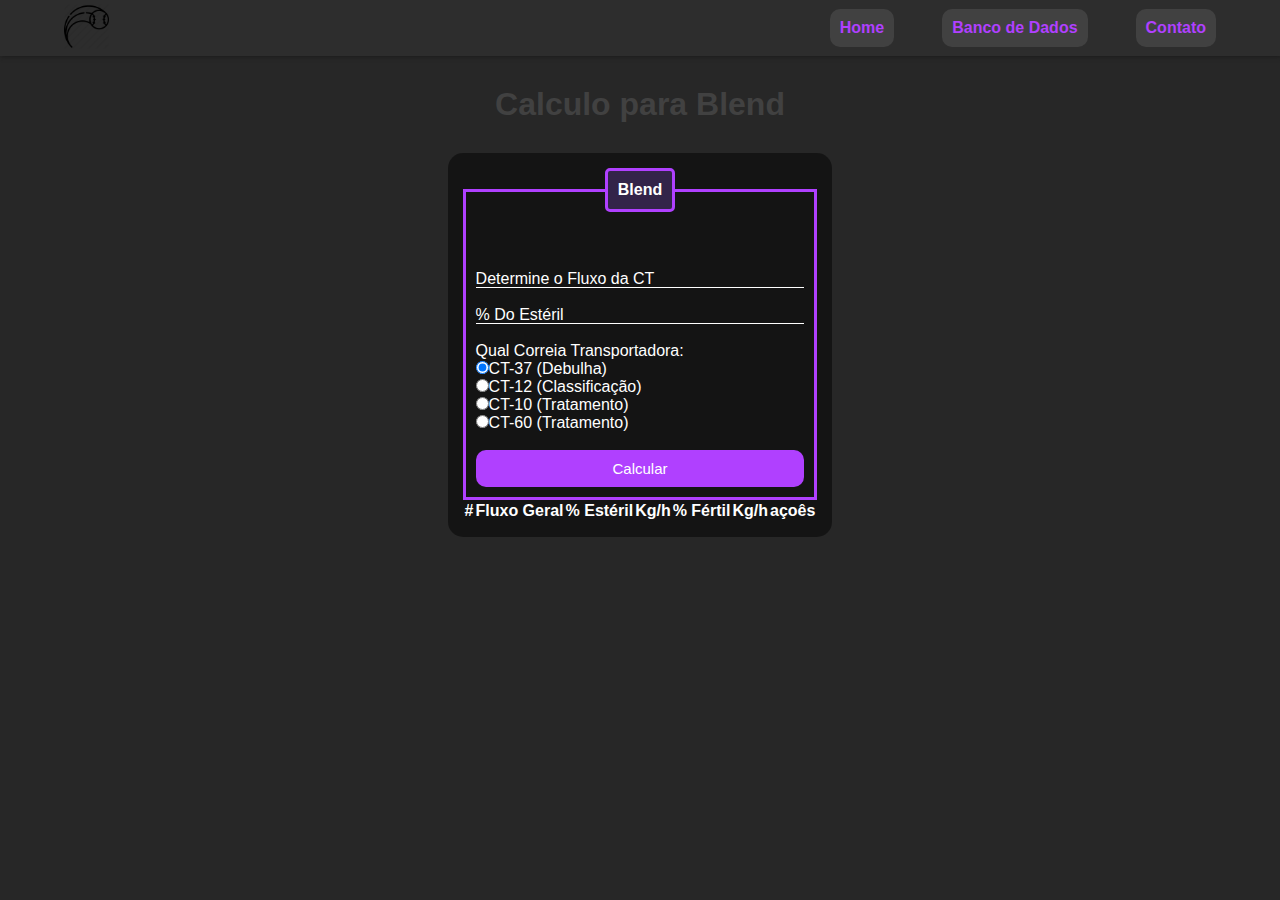
==== index.html @ 3f251aff "att" ====
<!DOCTYPE html>
<html lang="pt-br">
<head>
    <meta charset="UTF-8">
    <meta http-equiv="X-UA-Compatible" content="IE=edge">
    <meta name="viewport" content="width=device-width, initial-scale=1.0">
    <title>Tela de Apresentação</title>
    <link rel="shortcut icon" href="icone/icons8-fábrica-16.ico" type="image/x-icon">
    <link href="https://cdn.jsdelivr.net/npm/bootstrap@5.3.0-alpha1/dist/css/bootstrap.min.css" rel="stylesheet" integrity="sha384-GLhlTQ8iRABdZLl6O3oVMWSktQOp6b7In1Zl3/Jr59b6EGGoI1aFkw7cmDA6j6gD" crossorigin="anonymous"> 
    <link rel="stylesheet" href="style.css">
</head>

<body>
    <div class="header" id="header">
        <button onclick="abrirlateral()" class="btn_icon_header">
            <svg xmlns="http://www.w3.org/2000/svg" width="20" height="20"          fill="currentColor" class="bi bi-list" viewBox="0 0 16 16">
                <path fill-rule="evenodd" d="M2.5 12a.5.5 0 0 1 .5-.5h10a.5.5 0 0 1 0 1H3a.5.5 0 0 1-.5-.5zm0-4a.5.5 0 0 1 .5-.5h10a.5.5 0 0 1 0 1H3a.5.5 0 0 1-.5-.5zm0-4a.5.5 0 0 1 .5-.5h10a.5.5 0 0 1 0 1H3a.5.5 0 0 1-.5-.5z"/>
            </svg>
        </button>
        <div class="logo_header">
            <img src="imagens/logo.png" class="img_logo_header" alt="logo-de-barra-de-pesquisa">
        </div>
        <div class="nagivation_header" id="nagivation_header">
            <button onclick="abrirlateral()" class="btn_icon_header">
                <svg xmlns="http://www.w3.org/2000/svg" width="20" height="20" fill="currentColor" class="bi bi-x" viewBox="0 0 16 16">
                    <path d="M4.646 4.646a.5.5 0 0 1 .708 0L8 7.293l2.646-2.647a.5.5 0 0 1 .708.708L8.707 8l2.647 2.646a.5.5 0 0 1-.708.708L8 8.707l-2.646 2.647a.5.5 0 0 1-.708-.708L7.293 8 4.646 5.354a.5.5 0 0 1 0-.708z"/>
                  </svg>
            </button>
            <a href="index.html" class="active">Home</a>
            <a href="#" class="active">Banco de Dados</a>
            <a href="#" class="active">Contato</a>
        </div>
    </div>
    <div class="titulo" tabindex="0" onclick="closeSidebar()">
        <h1>
            Calculo para Blend
        </h1>
    </div>
    <div class="grid">
        <div class="box" id="box" tabindex="0" onclick="closeSidebar()">
            <form action="index.html" method="POST">
                <fieldset>
                    <legend><b>Blend</b></legend>
                    <br>
                    <div class="inputBox">
                        <input type="text" name="FluxoCT" id="FluxoCT" class="inputEntrada" required>
                        <label for="FluxoCT" class="labelInput">Determine o Fluxo da CT</label>
                    </div>
                    <br>
                    <div class="inputBox">
                        <input type="text" name="Porcent_Esteril" id="Porcent_Esteril" class="inputEntrada" required>
                        <label for="Porcent_Esteril" class="labelInput">% Do Estéril</label>
                    </div>
                    <br>
                    <div class="inputBox">
                        <p>Qual Correia Transportadora:</p>
                        <input type="radio"  name="porcentagem" value="15" checked required><label for="70">CT-37 (Debulha)</label>
                        <br>
                        <input type="radio"  name="porcentagem" value="8" required><label for="30">CT-12 (Classificação)</label>
                        <br>
                        <input type="radio"  name="porcentagem" value="8" required><label for="30">CT-10 (Tratamento)</label>
                        <br>
                        <input type="radio"  name="porcentagem" value="8" required><label for="30">CT-60 (Tratamento)</label>
                    </div>
                    <br>
                    <div>
                        <button id="submit" type="button" onclick="produto.calcular()">Calcular</button>
                    </div> 
                </fieldset> 
                <div>
                    <table class="table">
                        <thead class="barra_titulo">
                            <tr>
                                <th class="center">#</th>
                                <th class="center">Fluxo Geral</th>
                                <th class="center">% Estéril</th>
                                <th class="center">Kg/h</th>
                                <th class="center">% Fértil</th>
                                <th class="center">Kg/h</th> 
                                <th class="center">açoês</th>
                                
                            </tr>
                        </thead>
                        <tbody id="tbody">
                        
                        </tbody>
                    </table>
                </div>          
            </form>
        </div>
    </div>
    
</body>
<script>
    
    var header = document.getElementById('header');
    var navigationHeader = document.getElementById('nagivation_header');
    var content = document.getElementById('content');
    var box = document.getElementById('box');
    var showSidebar = false;

    function abrirlateral()
    {
        showSidebar = !showSidebar
        if(showSidebar){
            navigationHeader.style.marginLeft = '-10vw';
            navigationHeader.style.animationName = 'showSidebar';
            box.style.filter = 'blur(2px)';
        }else{
            navigationHeader.style.marginLeft = '-100vw';
            navigationHeader.style.animationName = '';
            box.style.filter = '';
        }
    }
    function closeSidebar()
    {
        if(showSidebar){
            abrirlateral();
        }
    }

    window.addEventListener('resize', function(event){
        if(window.innerWidth > 768 && showSidebar){
            abrirlateral();
        }
    })

class Produto{

    constructor()
    {
        this.id = 1;
        this.arrayProdutos = [];
    }

    calcular()
    {
        let produto = this.lerDados();

        if(this.validaCampos(produto))
        {
            this.adicionar(produto);
        }
        this.listarTabela();
        this.limpar();
    }

    listarTabela()
    {
        let tbody = document.getElementById('tbody');
        tbody.innerText = '';

        for(let i = 0; i < this.arrayProdutos.length; i++ )
        {
            let tr = tbody.insertRow();

            let td_id = tr.insertCell();
            let td_FluxoCT = tr.insertCell();
            let td_Porcent_Esteril = tr.insertCell();
            let td_result_esteril = tr.insertCell();
            let td_result_porcent = tr.insertCell();
            let td_result_fertil = tr.insertCell();
            let td_acoes = tr.insertCell();
            

            td_id.innerText = this.arrayProdutos[i].id;
            td_FluxoCT.innerText = this.arrayProdutos[i].FluxoCT;
            td_Porcent_Esteril.innerText = this.arrayProdutos[i].Porcent_Esteril +"%";
            td_result_esteril.innerText = this.arrayProdutos[i].result_esteril;
            td_result_porcent.innerText = this.arrayProdutos[i].result_porcent +"%";
            td_result_fertil.innerText = this.arrayProdutos[i].result_fertil;

            td_id.classList.add('center');

            let imgDelete = document.createElement('img');
            imgDelete.src = 'imagens/delete.svg';
            imgDelete.setAttribute('onclick', "produto.deletar("+ this.arrayProdutos[i].id+")")

            td_acoes.appendChild(imgDelete);
            

            
        }
    }

    adicionar(produto)
    {
        this.arrayProdutos.push(produto);
        this.id++;
    }

    lerDados()
    {
        let produto = {}
    
        produto.id = this.id;
        produto.FluxoCT = document.getElementById('FluxoCT').value;
        produto.Porcent_Esteril = document.getElementById('Porcent_Esteril').value;
        produto.result_esteril = Number(produto.Porcent_Esteril) * Number(produto.FluxoCT) / 100;
        produto.result_porcent = 100 - produto.Porcent_Esteril;
        produto.result_fertil = Number(produto.result_porcent) * Number(produto.FluxoCT) / 100;
        produto.porcentagem = document.querySelector("input[name='porcentagem']:checked").value;
        

        return produto;
    }

    validaCampos(produto)
    {   
        let msg = '';
        if(produto.FluxoCT == '')
        {
            msg += '-Informe o Híbrido\n'
        }
        if(produto.Porcent_Esteril == '')
        {
            msg += '-Informe o Porcent_Esteril\n'
        }
        if(msg != '')
        {
            alert(msg);
            return false;
        }
        return true;
    }
    limpar(){
        document.getElementById('FluxoCT').value = '';
        document.getElementById('Porcent_Esteril').value = '';
        document.getElementById('volume').value = '';
        document.getElementById('fertilidade').value = '';
        document.querySelector("input[name='porcentagem']:checked").value = ! checked;
    }

    deletar(id){

        let tbody = document.getElementById('tbody');

        for(let i = 0; i < this.arrayProdutos.length; i++){
            if(this.arrayProdutos[i].id == id){
                this.arrayProdutos.splice(i, 1);
                tbody.deleteRow(i);
            }
        }
    }
}
    var produto = new Produto();
</script>
</html>
---- style.css ----
:root{
    --color-white: #fff;
    --color-dark1: #272727;
    --color-dark2: #2d2d2d;
    --color-dark3: #414141;
    --color-dark4: #1c1c1c;
    --color-dark5: #343434;
    --color-purple: #b040ff;


}
*{
    margin: 0;
    padding: 0;
}
body{
    font-family: Arial, Helvetica, sans-serif;
    background-color: var(--color-dark1);
    color: var(--color-white);
    background-attachment: fixed;
}
.img_logo_header{
    width: 45px;
}
.header,
.nagivation_header{
    display: flex;
    flex-direction: row;
    align-items: center;
}
.header{
    background-color: var(--color-dark2);
    box-shadow: 1px 1px 4px var(--color-dark4);
    height: 3.5em;
    justify-content: space-between;
    padding: 0 5%;
}
.nagivation_header{
    gap: 3em;
    z-index: 2;
}
.nagivation_header a{
    text-decoration: none;
    color: var(--color-purple);
    transition: 1s;
    font-weight: bold;
}
.active{
    background-color: var(--color-dark3);
    padding: 10px;
    border-radius: 10px;
}
.active:hover{
    background-color: var(--color-dark4);
}
.btn_icon_header{
    background-color:transparent;
    border: none;
    color: var(--color-white);
    cursor: pointer;
    display: none;
}
@media screen and (max-width: 768px) {
    .btn_icon_header{
        display: block;
    }
    .nagivation_header{
        position: absolute;
        flex-direction: column;
        top: 0;
        background-color: var(--color-dark5);
        height: 100%;
        width: 35vw;
        padding: 1em;
        animation-duration: 1s;
        margin-left: -100vw;
    }
}
@keyframes showSidebar{
    from{margin-left: -100vw;}
    top{margin-left: -10vw;}
}
.titulo{
    margin: 30px;
    text-align: center;
    color: #414141;
}
.grid{
    display: grid;
    place-items: center;
}
.box{
    background-color: rgba(0, 0, 0, 0.466);
    padding:15px;
    border-radius: 15px;
}
fieldset{
    padding: 10px;
    border: 3px solid var(--color-purple);
}
legend{
    border: 3px solid var(--color-purple);
    padding: 10px;
    text-align: center;
    background-color: rgba(70, 45, 104, 0.637);
    border-radius: 5px;
    margin-bottom: 30px;
}
.inputBox{
    position: relative;
}
.inputEntrada{
    background: none;
    border: none;
    border-bottom: 1px solid white;
    outline: none;
    color: white;
    font-size: 15px;
    width: 100%;
    letter-spacing: 2px;
}
.labelInput{
    position: absolute;
    top: 0px;
    left: 0px;
    pointer-events: none;
    transition: .5s;
}
.inputEntrada:focus ~ .labelInput,
.inputEntrada:valid ~ .labelInput{
    top: -20px;
    font-size: 14px;
    color: var(--color-purple);
}
.labelRadio, .inputRadio{
    cursor: pointer;
}
#submit{
    background-color: #b040ff;
    width: 100%;
    border: none;
    padding: 10px;
    color: white;
    font-size: 15px;
    cursor: pointer;
    border-radius: 10px;
}
#submit:hover{
    background-color: #7a2db1;
}

@media only screen and (max-width: 500px ){
    h1{
        color: white;
    }
    .barra_titulo{
        font-size: 9px;
        color: #b040ff;
    }
    #tbody{
        color: #572574;
    }

}
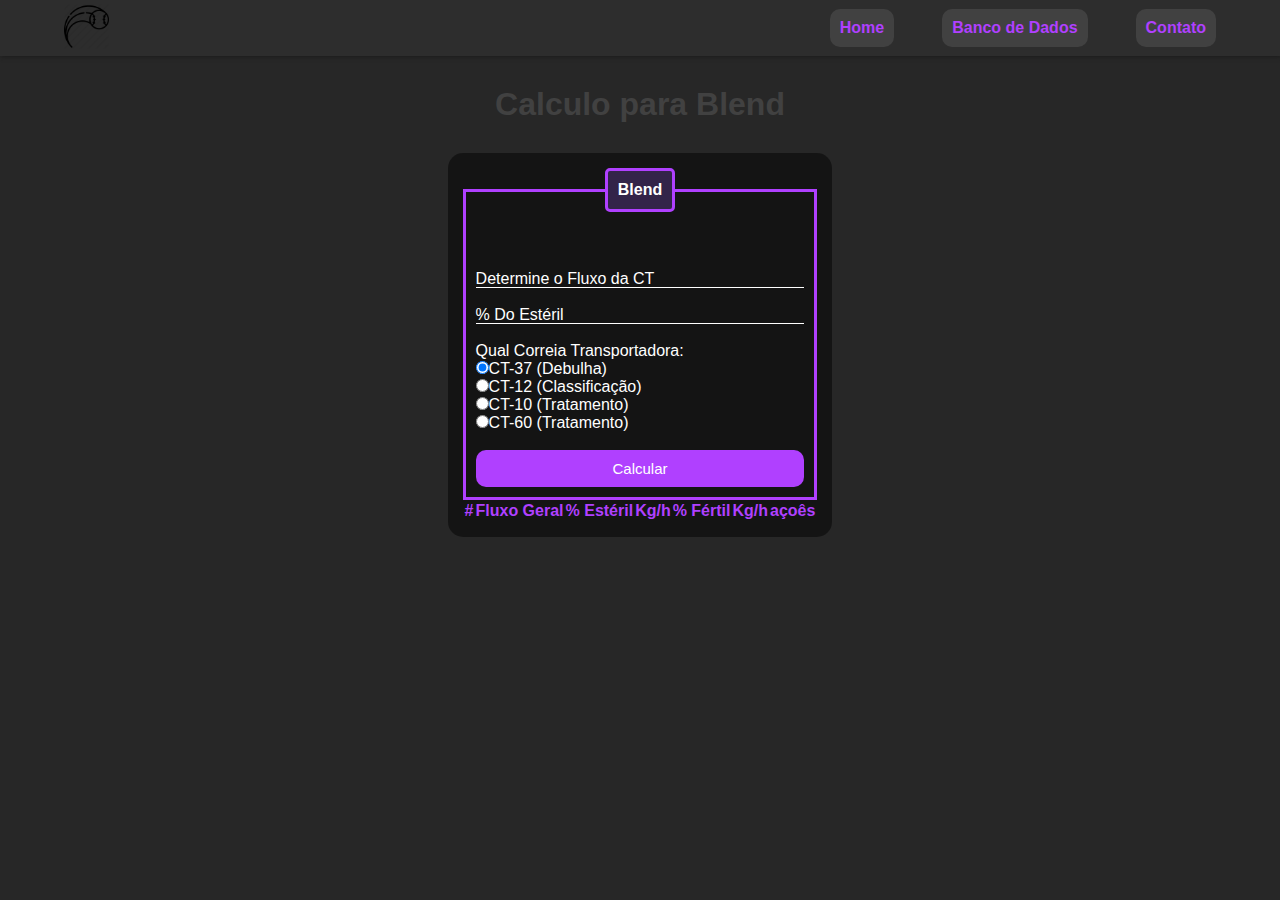
==== commit 18dca9c2: "att" ====
--- a/index.html
+++ b/index.html
@@ -54,13 +54,13 @@
                     <br>
                     <div class="inputBox">
                         <p>Qual Correia Transportadora:</p>
-                        <input type="radio"  name="porcentagem" value="15" checked required><label for="70">CT-37 (Debulha)</label>
+                        <input type="radio"  name="ct" value="15" checked required><label for="70">CT-37 (Debulha)</label>
                         <br>
-                        <input type="radio"  name="porcentagem" value="8" required><label for="30">CT-12 (Classificação)</label>
+                        <input type="radio"  name="ct" value="8" required><label for="30">CT-12 (Classificação)</label>
                         <br>
-                        <input type="radio"  name="porcentagem" value="8" required><label for="30">CT-10 (Tratamento)</label>
+                        <input type="radio"  name="ct" value="8" required><label for="30">CT-10 (Tratamento)</label>
                         <br>
-                        <input type="radio"  name="porcentagem" value="8" required><label for="30">CT-60 (Tratamento)</label>
+                        <input type="radio"  name="ct" value="8" required><label for="30">CT-60 (Tratamento)</label>
                     </div>
                     <br>
                     <div>
@@ -199,7 +199,7 @@
         produto.result_esteril = Number(produto.Porcent_Esteril) * Number(produto.FluxoCT) / 100;
         produto.result_porcent = 100 - produto.Porcent_Esteril;
         produto.result_fertil = Number(produto.result_porcent) * Number(produto.FluxoCT) / 100;
-        produto.porcentagem = document.querySelector("input[name='porcentagem']:checked").value;
+        produto.ct = document.querySelector("input[name='ct']:checked").value;
         
 
         return produto;
@@ -210,11 +210,11 @@
         let msg = '';
         if(produto.FluxoCT == '')
         {
-            msg += '-Informe o Híbrido\n'
+            msg += '-Informe o Fluxo da CT\n'
         }
         if(produto.Porcent_Esteril == '')
         {
-            msg += '-Informe o Porcent_Esteril\n'
+            msg += '-Informe a Porcentagem\n'
         }
         if(msg != '')
         {
@@ -226,9 +226,6 @@
     limpar(){
         document.getElementById('FluxoCT').value = '';
         document.getElementById('Porcent_Esteril').value = '';
-        document.getElementById('volume').value = '';
-        document.getElementById('fertilidade').value = '';
-        document.querySelector("input[name='porcentagem']:checked").value = ! checked;
     }
 
     deletar(id){
--- a/style.css
+++ b/style.css
@@ -148,17 +148,24 @@
 #submit:hover{
     background-color: #7a2db1;
 }
-
+.barra_titulo{
+    color: #b040ff;
+    text-align: center;
+}
+#tbody{
+    color: #572574;
+    text-align: center;
+}
 @media only screen and (max-width: 500px ){
     h1{
         color: white;
     }
     .barra_titulo{
-        font-size: 9px;
         color: #b040ff;
+        text-align: center;
     }
     #tbody{
         color: #572574;
+        text-align: center;
     }
-
 }
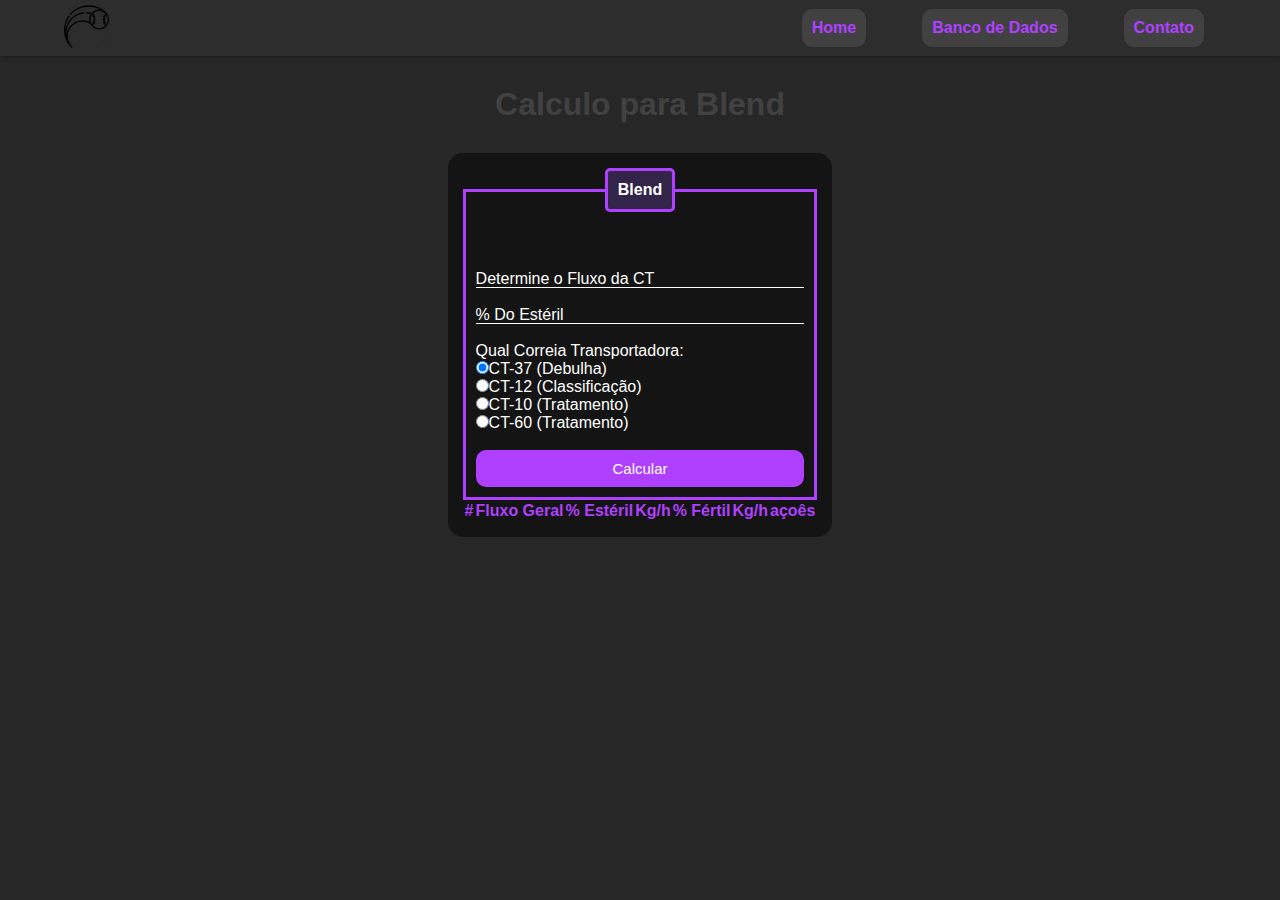
==== commit 45fecf81: "att" ====
--- a/index.html
+++ b/index.html
@@ -10,7 +10,7 @@
     <link rel="stylesheet" href="style.css">
 </head>
 
-<body>
+<body id="body">
     <div class="header" id="header">
         <button onclick="abrirlateral()" class="btn_icon_header">
             <svg xmlns="http://www.w3.org/2000/svg" width="20" height="20"          fill="currentColor" class="bi bi-list" viewBox="0 0 16 16">
@@ -31,12 +31,12 @@
             <a href="#" class="active">Contato</a>
         </div>
     </div>
-    <div class="titulo" tabindex="0" onclick="closeSidebar()">
-        <h1>
-            Calculo para Blend
-        </h1>
-    </div>
-    <div class="grid">
+    <div class="grid" id="grid">
+        <div class="titulo" id="titulo" tabindex="0" onclick="closeSidebar()">
+            <h1>
+                Calculo para Blend
+            </h1>
+        </div>
         <div class="box" id="box" tabindex="0" onclick="closeSidebar()">
             <form action="index.html" method="POST">
                 <fieldset>
@@ -54,13 +54,13 @@
                     <br>
                     <div class="inputBox">
                         <p>Qual Correia Transportadora:</p>
-                        <input type="radio"  name="ct" value="15" checked required><label for="70">CT-37 (Debulha)</label>
+                        <input type="radio" class="inputRadio" id="ct-37" name="ct" value="15" checked required><label for="ct-37" class="labelRadio">CT-37 (Debulha)</label>
                         <br>
-                        <input type="radio"  name="ct" value="8" required><label for="30">CT-12 (Classificação)</label>
+                        <input type="radio" class="inputRadio" id="ct-12" name="ct" value="8" required><label for="ct-12" class="labelRadio">CT-12 (Classificação)</label>
                         <br>
-                        <input type="radio"  name="ct" value="8" required><label for="30">CT-10 (Tratamento)</label>
+                        <input type="radio" class="inputRadio" id="ct-10" name="ct" value="8" required><label for="ct-10" class="labelRadio">CT-10 (Tratamento)</label>
                         <br>
-                        <input type="radio"  name="ct" value="8" required><label for="30">CT-60 (Tratamento)</label>
+                        <input type="radio" class="inputRadio" id="ct-60" name="ct" value="8" required><label for="ct-60" class="labelRadio">CT-60 (Tratamento)</label>
                     </div>
                     <br>
                     <div>
@@ -97,6 +97,7 @@
     var navigationHeader = document.getElementById('nagivation_header');
     var content = document.getElementById('content');
     var box = document.getElementById('box');
+    var titulo = document.getElementById('titulo');
     var showSidebar = false;
 
     function abrirlateral()
@@ -105,10 +106,12 @@
         if(showSidebar){
             navigationHeader.style.marginLeft = '-10vw';
             navigationHeader.style.animationName = 'showSidebar';
+            titulo.style.filter = 'blur(2px)';
             box.style.filter = 'blur(2px)';
         }else{
             navigationHeader.style.marginLeft = '-100vw';
             navigationHeader.style.animationName = '';
+            titulo.style.filter = '';
             box.style.filter = '';
         }
     }
@@ -216,6 +219,9 @@
         {
             msg += '-Informe a Porcentagem\n'
         }
+        if(Number(produto.FluxoCT) > Number(produto.ct)){
+            msg += '-Valor do Fluxo acima do permetido'
+        }
         if(msg != '')
         {
             alert(msg);
--- a/style.css
+++ b/style.css
@@ -17,7 +17,6 @@
     font-family: Arial, Helvetica, sans-serif;
     background-color: var(--color-dark1);
     color: var(--color-white);
-    background-attachment: fixed;
 }
 .img_logo_header{
     width: 45px;
@@ -36,14 +35,17 @@
     padding: 0 5%;
 }
 .nagivation_header{
-    gap: 3em;
-    z-index: 2;
+    gap: 2em;
+    z-index: 12;
 }
 .nagivation_header a{
     text-decoration: none;
     color: var(--color-purple);
     transition: 1s;
     font-weight: bold;
+    margin: 12px;
+    text-align: center;
+    
 }
 .active{
     background-color: var(--color-dark3);
@@ -70,7 +72,7 @@
         top: 0;
         background-color: var(--color-dark5);
         height: 100%;
-        width: 35vw;
+        width: 47vw;
         padding: 1em;
         animation-duration: 1s;
         margin-left: -100vw;
@@ -161,6 +163,7 @@
         color: white;
     }
     .barra_titulo{
+        font-size: 12px;
         color: #b040ff;
         text-align: center;
     }
@@ -168,4 +171,13 @@
         color: #572574;
         text-align: center;
     }
+    body{
+        display: grid;
+        height: 100vh;
+        grid-template-rows: 10vh 15vh 10vh;
+    }
+    .grid{
+        display: grid;
+        place-items: center;
+    }
 }
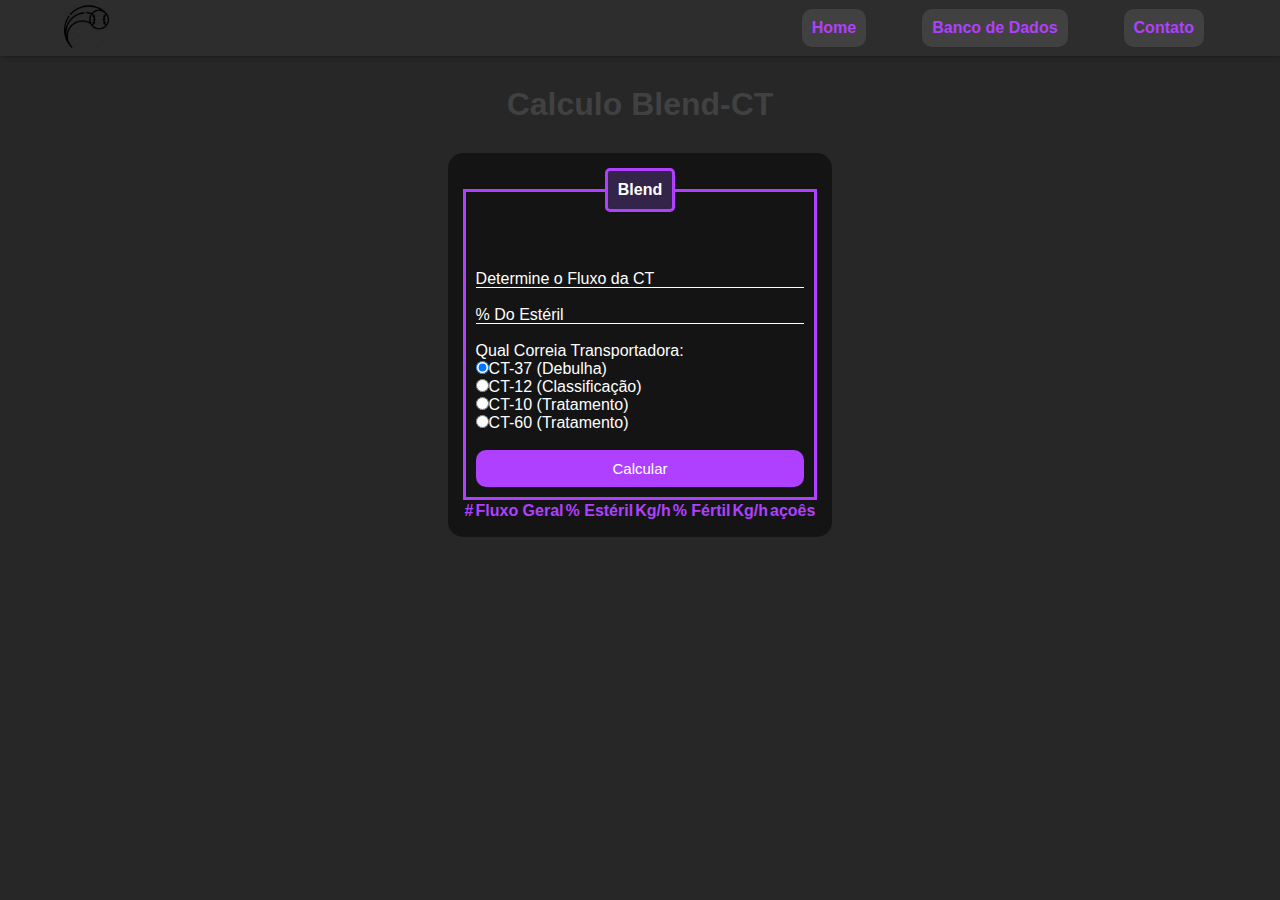
==== commit 1f7ee920: "att" ====
--- a/index.html
+++ b/index.html
@@ -34,7 +34,7 @@
     <div class="grid" id="grid">
         <div class="titulo" id="titulo" tabindex="0" onclick="closeSidebar()">
             <h1>
-                Calculo para Blend
+                Calculo Blend-CT
             </h1>
         </div>
         <div class="box" id="box" tabindex="0" onclick="closeSidebar()">
--- a/style.css
+++ b/style.css
@@ -168,16 +168,13 @@
         text-align: center;
     }
     #tbody{
-        color: #572574;
+        color: rgb(146, 209, 230);
         text-align: center;
+        font: 14px Arial;
     }
     body{
         display: grid;
         height: 100vh;
         grid-template-rows: 10vh 15vh 10vh;
     }
-    .grid{
-        display: grid;
-        place-items: center;
-    }
 }
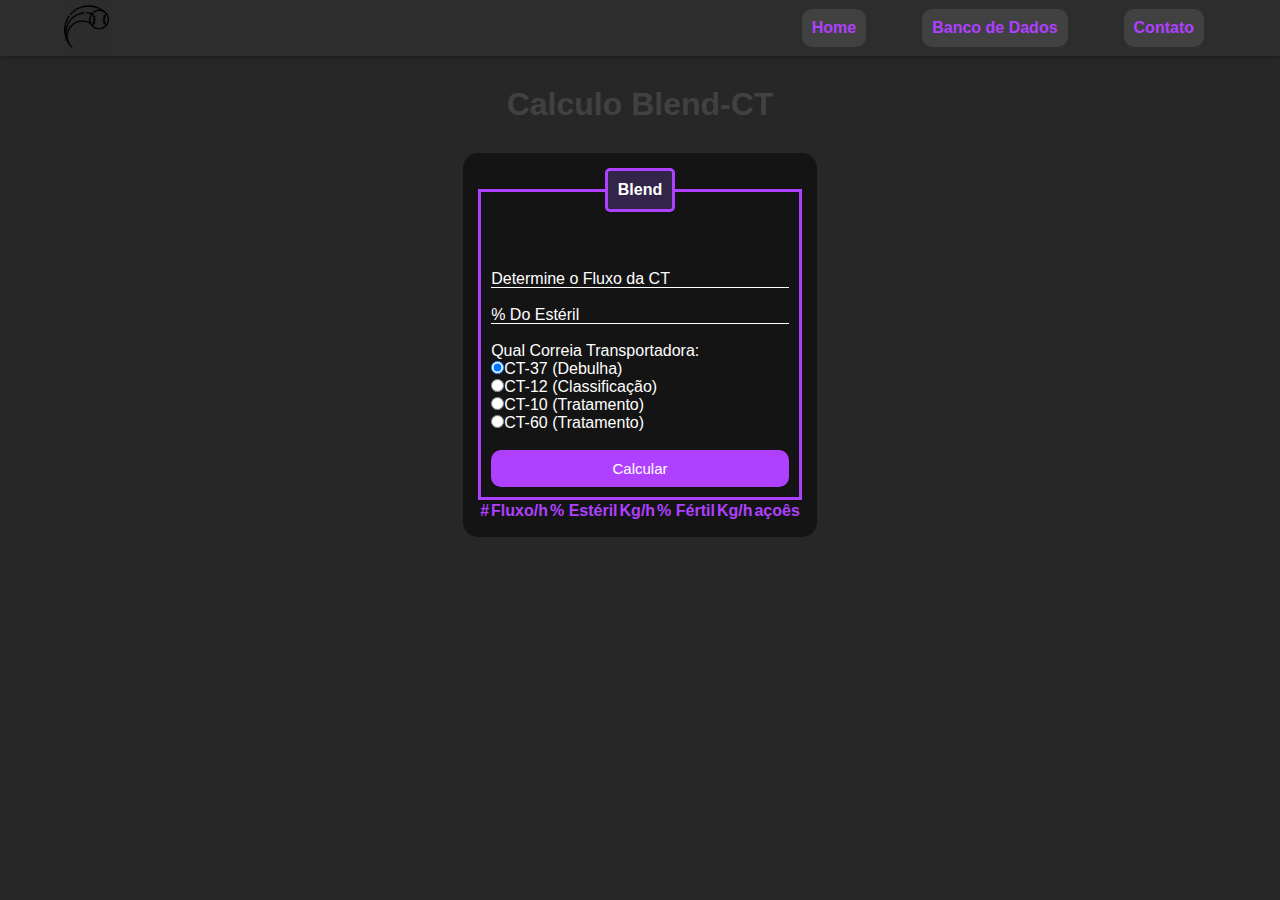
==== commit f8ebc9a7: "att" ====
--- a/index.html
+++ b/index.html
@@ -54,7 +54,7 @@
                     <br>
                     <div class="inputBox">
                         <p>Qual Correia Transportadora:</p>
-                        <input type="radio" class="inputRadio" id="ct-37" name="ct" value="15" checked required><label for="ct-37" class="labelRadio">CT-37 (Debulha)</label>
+                        <input type="radio" class="inputRadio" id="ct-37" name="ct" value="20" checked required><label for="ct-37" class="labelRadio">CT-37 (Debulha)</label>
                         <br>
                         <input type="radio" class="inputRadio" id="ct-12" name="ct" value="8" required><label for="ct-12" class="labelRadio">CT-12 (Classificação)</label>
                         <br>
@@ -72,7 +72,7 @@
                         <thead class="barra_titulo">
                             <tr>
                                 <th class="center">#</th>
-                                <th class="center">Fluxo Geral</th>
+                                <th class="center">Fluxo/h</th>
                                 <th class="center">% Estéril</th>
                                 <th class="center">Kg/h</th>
                                 <th class="center">% Fértil</th>
@@ -158,7 +158,7 @@
             let tr = tbody.insertRow();
 
             let td_id = tr.insertCell();
-            let td_FluxoCT = tr.insertCell();
+            let td_Fluxoh = tr.insertCell();
             let td_Porcent_Esteril = tr.insertCell();
             let td_result_esteril = tr.insertCell();
             let td_result_porcent = tr.insertCell();
@@ -167,7 +167,7 @@
             
 
             td_id.innerText = this.arrayProdutos[i].id;
-            td_FluxoCT.innerText = this.arrayProdutos[i].FluxoCT;
+            td_Fluxoh.innerText = this.arrayProdutos[i].Fluxoh;
             td_Porcent_Esteril.innerText = this.arrayProdutos[i].Porcent_Esteril +"%";
             td_result_esteril.innerText = this.arrayProdutos[i].result_esteril;
             td_result_porcent.innerText = this.arrayProdutos[i].result_porcent +"%";
@@ -198,6 +198,9 @@
     
         produto.id = this.id;
         produto.FluxoCT = document.getElementById('FluxoCT').value;
+        produto.BaseCalc = Number(3600 / 2.20);
+        produto.CalcFluxo = Number(produto.FluxoCT) * Number(produto.BaseCalc);
+        produto.Fluxoh = produto.CalcFluxo.toFixed(0);
         produto.Porcent_Esteril = document.getElementById('Porcent_Esteril').value;
         produto.result_esteril = Number(produto.Porcent_Esteril) * Number(produto.FluxoCT) / 100;
         produto.result_porcent = 100 - produto.Porcent_Esteril;
